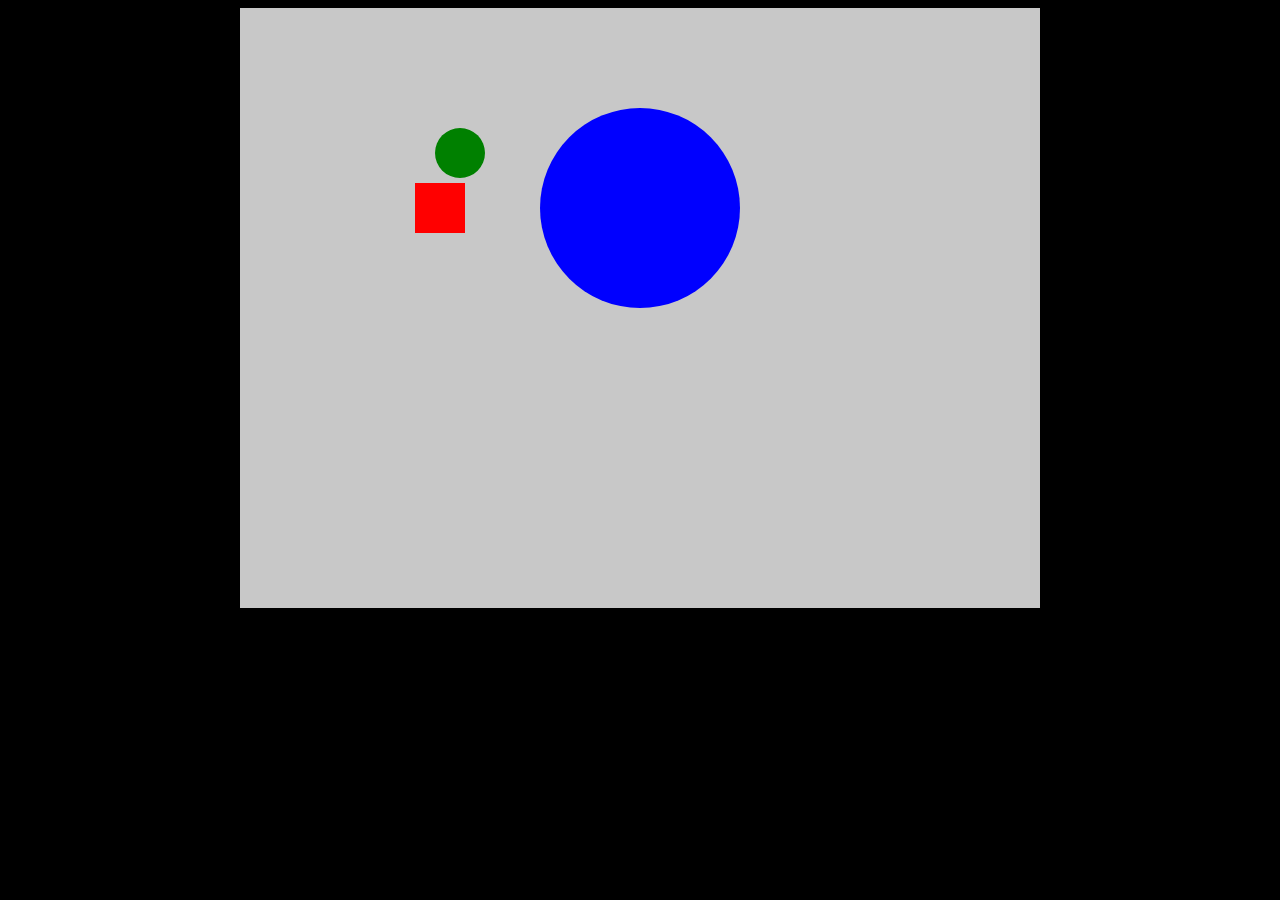
==== example/index.html @ e68ab692 "Polygon-circle collision works." ====
<!DOCTYPE html>
<html>

<head>
  <title>Sample game :-)</title>
  <script src="/src/voy.js" type="text/javascript"></script>
  <script src="/src/voy/game.js" type="text/javascript"></script>
  <script src="/src/voy/event_emitter.js" type="text/javascript"></script>
  <script src="/src/voy/canvas.js" type="text/javascript"></script>
  <script src="/src/voy/component.js" type="text/javascript"></script>
  <script src="/src/voy/component_feeder.js" type="text/javascript"></script>
  <script src="/src/voy/entity_container.js" type="text/javascript"></script>
  <script src="/src/voy/entity.js" type="text/javascript"></script>
  <script src="/src/voy/rectangle.js" type="text/javascript"></script>
  <script src="/src/voy/circle.js" type="text/javascript"></script>
  <script src="/src/voy/physics_engine.js" type="text/javascript"></script>
  <script src="/src/voy/renderer.js" type="text/javascript"></script>
  <script src="/src/voy/line_segment.js" type="text/javascript"></script>
  <script src="/src/voy/collider.js" type="text/javascript"></script>
  <script src="/src/voy/polygon_collider.js" type="text/javascript"></script>
  <script src="/src/voy/collision_detector.js" type="text/javascript"></script>
  <script src="/src/voy/collision.js" type="text/javascript"></script>
  <script src="/src/voy/projection.js" type="text/javascript"></script>
  <script src="/src/voy/rectangle_collider.js" type="text/javascript"></script>
  <script src="/src/voy/circle_collider.js" type="text/javascript"></script>
  <script src="/src/voy/component_registry.js" type="text/javascript"></script>
  <script src="/src/voy/rectangle_layer.js" type="text/javascript"></script>
  <script src="/src/voy/circle_layer.js" type="text/javascript"></script>
  <script src="/src/voy/rigid_body.js" type="text/javascript"></script>
  <script src="/src/voy/scene.js" type="text/javascript"></script>
  <script src="/src/voy/keyboard.js" type="text/javascript"></script>
  <script src="/src/voy/vector2.js" type="text/javascript"></script>

  <script src="./game.js" type="text/javascript"></script>
  <script src="./entity_factory.js" type="text/javascript"></script>
  <script src="./player_input.js" type="text/javascript"></script>
  <script src="./collision_snitch.js" type="text/javascript"></script>
  <script src="./test_scene.js" type="text/javascript"></script>
  <script src="./initializer.js" type="text/javascript"></script>

  <link type="text/css" rel="stylesheet" href="./style.css">
</head>

<body>
</body>

</html>
---- example/style.css ----
body {
  background: black;
}

canvas {
  background: #ccc;
  margin: 0 auto;
  display: block;
}
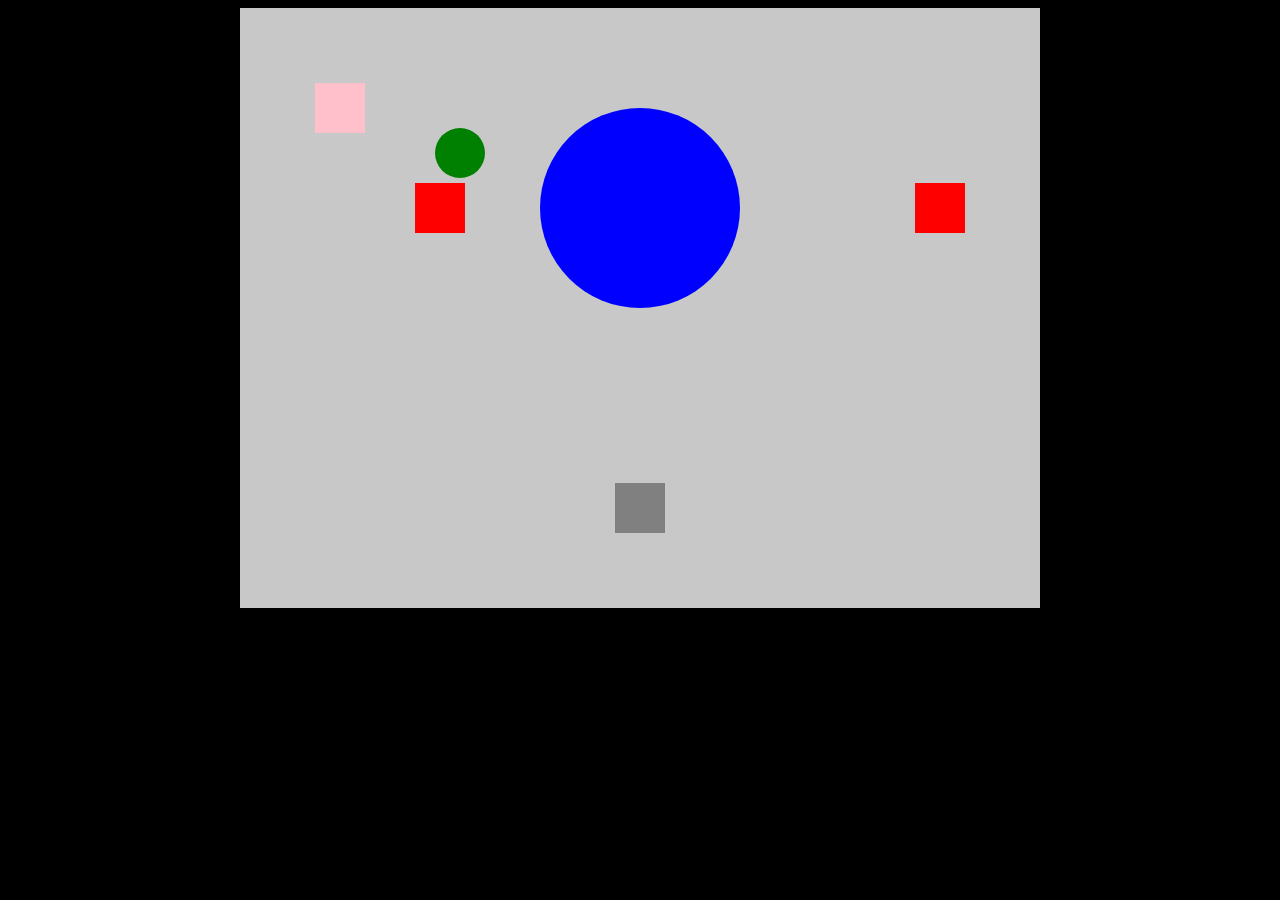
==== commit 2752c2d7: "Added AssetManager and ImageLoader." ====
--- a/example/index.html
+++ b/example/index.html
@@ -5,37 +5,43 @@
   <title>Sample game :-)</title>
   <script src="/src/voy.js" type="text/javascript"></script>
   <script src="/src/voy/game.js" type="text/javascript"></script>
+  <script src="/src/voy/vector2.js" type="text/javascript"></script>
   <script src="/src/voy/event_emitter.js" type="text/javascript"></script>
-  <script src="/src/voy/canvas.js" type="text/javascript"></script>
   <script src="/src/voy/component.js" type="text/javascript"></script>
   <script src="/src/voy/component_feeder.js" type="text/javascript"></script>
   <script src="/src/voy/entity_container.js" type="text/javascript"></script>
   <script src="/src/voy/entity.js" type="text/javascript"></script>
-  <script src="/src/voy/rectangle.js" type="text/javascript"></script>
-  <script src="/src/voy/circle.js" type="text/javascript"></script>
-  <script src="/src/voy/physics_engine.js" type="text/javascript"></script>
-  <script src="/src/voy/renderer.js" type="text/javascript"></script>
-  <script src="/src/voy/line_segment.js" type="text/javascript"></script>
-  <script src="/src/voy/collider.js" type="text/javascript"></script>
-  <script src="/src/voy/polygon_collider.js" type="text/javascript"></script>
-  <script src="/src/voy/collision_detector.js" type="text/javascript"></script>
-  <script src="/src/voy/collision.js" type="text/javascript"></script>
-  <script src="/src/voy/projection.js" type="text/javascript"></script>
-  <script src="/src/voy/rectangle_collider.js" type="text/javascript"></script>
-  <script src="/src/voy/circle_collider.js" type="text/javascript"></script>
+  <script src="/src/voy/geometry/shape.js" type="text/javascript"></script>
+  <script src="/src/voy/geometry/polygonic.js" type="text/javascript"></script>
+  <script src="/src/voy/geometry/rectangle.js" type="text/javascript"></script>
+  <script src="/src/voy/geometry/circle.js" type="text/javascript"></script>
+  <script src="/src/voy/geometry/projection.js" type="text/javascript"></script>
+  <script src="/src/voy/geometry/line_segment.js" type="text/javascript"></script>
+  <script src="/src/voy/geometry/point.js" type="text/javascript"></script>
+  <script src="/src/voy/physics/physics_engine.js" type="text/javascript"></script>
+  <script src="/src/voy/physics/collider.js" type="text/javascript"></script>
+  <script src="/src/voy/physics/collision_detector.js" type="text/javascript"></script>
+  <script src="/src/voy/physics/collision.js" type="text/javascript"></script>
+  <script src="/src/voy/physics/rectangle_collider.js" type="text/javascript"></script>
+  <script src="/src/voy/physics/circle_collider.js" type="text/javascript"></script>
+  <script src="/src/voy/physics/rigid_body.js" type="text/javascript"></script>
+  <script src="/src/voy/assets/asset_manager.js" type="text/javascript"></script>
+  <script src="/src/voy/assets/loader.js" type="text/javascript"></script>
+  <script src="/src/voy/assets/image_loader.js" type="text/javascript"></script>
   <script src="/src/voy/component_registry.js" type="text/javascript"></script>
-  <script src="/src/voy/rectangle_layer.js" type="text/javascript"></script>
-  <script src="/src/voy/circle_layer.js" type="text/javascript"></script>
-  <script src="/src/voy/rigid_body.js" type="text/javascript"></script>
+  <script src="/src/voy/rendering/canvas.js" type="text/javascript"></script>
+  <script src="/src/voy/rendering/renderer.js" type="text/javascript"></script>
+  <script src="/src/voy/rendering/circle_layer.js" type="text/javascript"></script>
+  <script src="/src/voy/rendering/rectangle_layer.js" type="text/javascript"></script>
   <script src="/src/voy/scene.js" type="text/javascript"></script>
   <script src="/src/voy/keyboard.js" type="text/javascript"></script>
-  <script src="/src/voy/vector2.js" type="text/javascript"></script>
 
   <script src="./game.js" type="text/javascript"></script>
   <script src="./entity_factory.js" type="text/javascript"></script>
   <script src="./player_input.js" type="text/javascript"></script>
   <script src="./collision_snitch.js" type="text/javascript"></script>
   <script src="./test_scene.js" type="text/javascript"></script>
+  <script src="./loading_scene.js" type="text/javascript"></script>
   <script src="./initializer.js" type="text/javascript"></script>
 
   <link type="text/css" rel="stylesheet" href="./style.css">
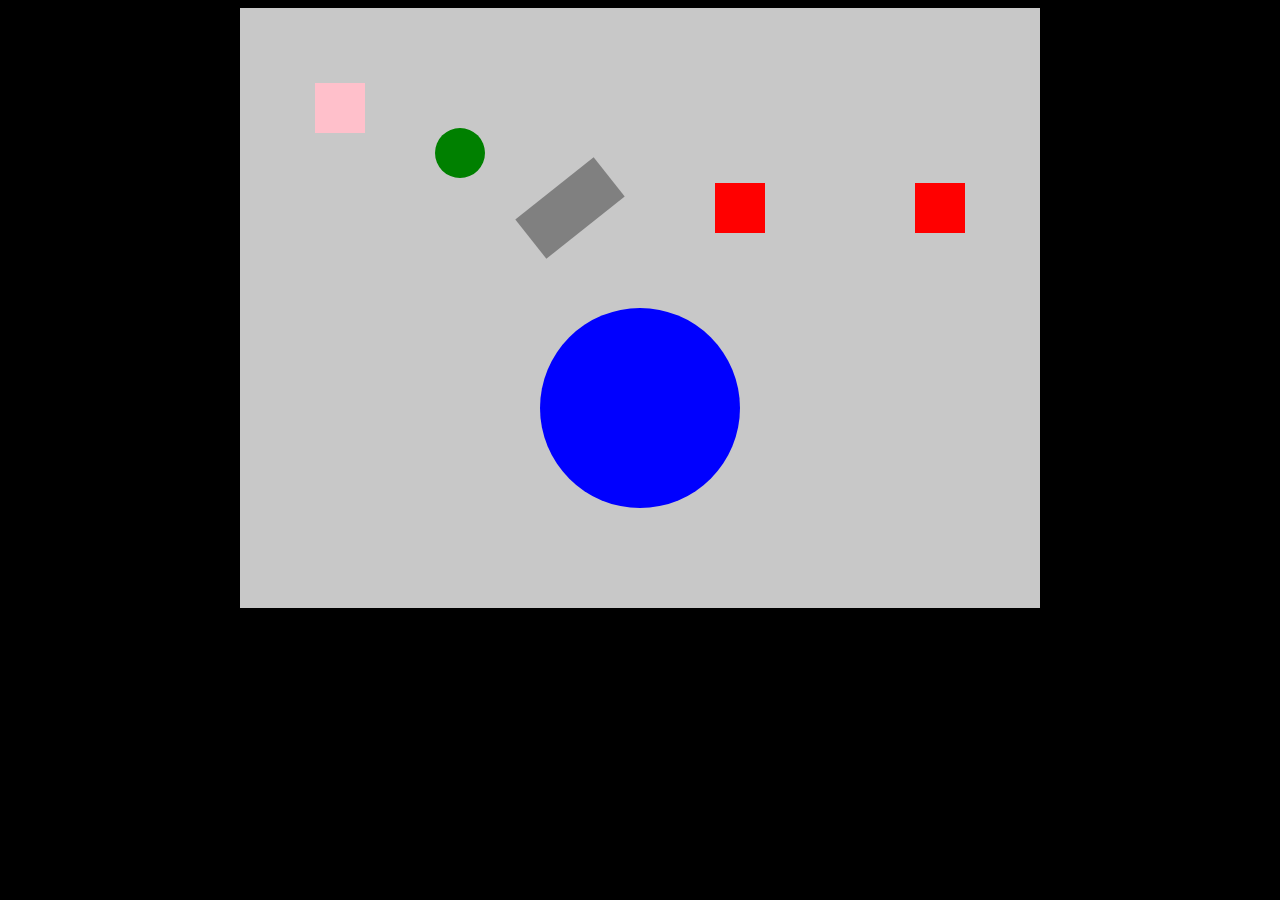
==== commit a16183cc: "Now support collision detection of rotated rectangles. Aaaaawesome." ====
--- a/example/index.html
+++ b/example/index.html
@@ -6,6 +6,7 @@
   <script src="/src/voy.js" type="text/javascript"></script>
   <script src="/src/voy/game.js" type="text/javascript"></script>
   <script src="/src/voy/vector2.js" type="text/javascript"></script>
+  <script src="/src/voy/matrix2.js" type="text/javascript"></script>
   <script src="/src/voy/event_emitter.js" type="text/javascript"></script>
   <script src="/src/voy/component.js" type="text/javascript"></script>
   <script src="/src/voy/component_feeder.js" type="text/javascript"></script>
@@ -28,6 +29,7 @@
   <script src="/src/voy/assets/asset_manager.js" type="text/javascript"></script>
   <script src="/src/voy/assets/loader.js" type="text/javascript"></script>
   <script src="/src/voy/assets/image_loader.js" type="text/javascript"></script>
+  <script src="/src/voy/assets/text_loader.js" type="text/javascript"></script>
   <script src="/src/voy/component_registry.js" type="text/javascript"></script>
   <script src="/src/voy/rendering/canvas.js" type="text/javascript"></script>
   <script src="/src/voy/rendering/renderer.js" type="text/javascript"></script>
